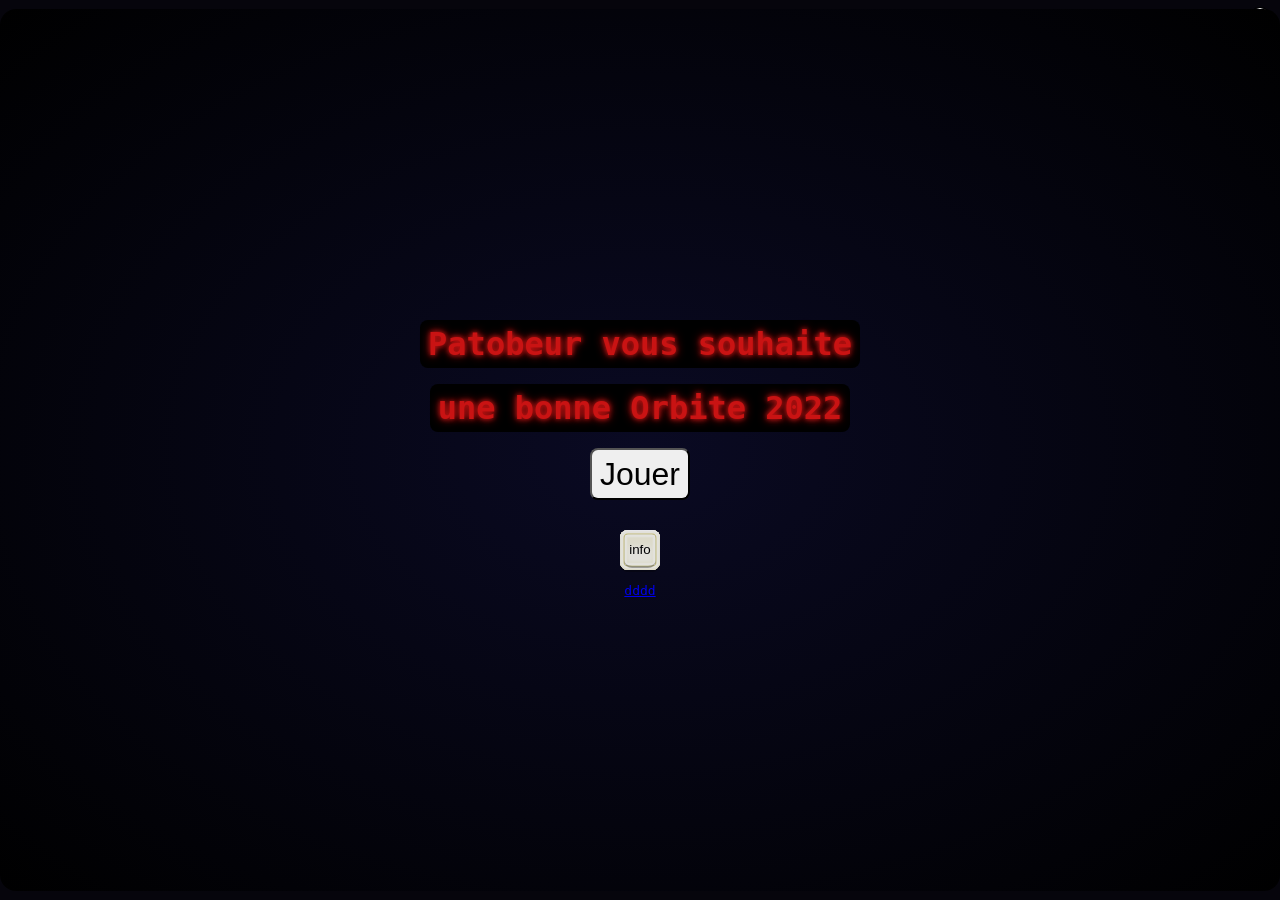
==== index_old.html @ ac6b41be "modified:   index.html 	renamed:    index2.html -> index_old.html 	renamed:    assets/js/class2/CssM" ====
<!DOCTYPE html>
<html lang="fr-FR">
	<head>
		<meta charset="UTF-8" />
		<meta http-equiv="X-UA-Compatible" content="IE=edge" />
		<meta name="viewport" content="width=device-width, initial-scale=1.0" />
		<title>🪐 NeoOrbital22 🪐</title>
		<link rel="icon" type="image/ico" href="favicon.ico" />
		<link
			rel="stylesheet"
			id="base-css"
			href="assets/css/base.css"
			type="text/css"
			media="all" />
		<link
			rel="stylesheet"
			id="info-css"
			href="assets/css/info.css"
			type="text/css"
			media="all" />
		<link
			rel="stylesheet"
			id="help-css"
			href="assets/css/help.css"
			type="text/css"
			media="all" />
		<link
			rel="stylesheet"
			id="base-css"
			href="assets/css/arcadebutton.css"
			type="text/css"
			media="all" />
		<link
			rel="stylesheet"
			id="touchdir-css"
			href="assets/css/touchdir.css"
			type="text/css"
			media="all" />
	</head>

	<body>
		<div id="lunar" class="">
			<div id="info">
				<!-- <div class="codepen">
				<a target="codepen" title="new tab on codepen" href="https://codepen.io/Patobeur"> </a>
			</div> -->
				<div class="github">
					<a
						target="github"
						title="open new tab with orbital's github page"
						href="https://github.com/patobeur/orbital">
					</a>
				</div>
			</div>
			<!-- <div id="orbitalbrand">Bon Orbit 2022</div> -->
			<div id="touchdir">
				<div id="touch-up" class="push--flat mobile up">up</div>
				<div id="touch-right" class="push--flat mobile right">right</div>
				<div id="touch-down" class="push--flat mobile down">down</div>
				<div id="touch-left" class="push--flat mobile left">left</div>
			</div>
			<div id="starter" class="starter">
				<header>
					<h3>Patobeur vous souhaite</h3>
					<h2>une bonne Orbite 2022</h2>
					<!-- <button id='startgame' class="push--skeuo size">Go</button> -->
					<button id="startgame" class="start">Jouer</button>
					<button href="#gogo" class="push--flat keyboard">info</button>
					<a href="#exemples" class="href">dddd</a>
				</header>
				<div id="exemples" class="exemples">
					<div class="mobs exemple">
						<div class="mob player immune active">
							<div class="rangea"> </div>
							<div class="social"> </div>
							<div class="wtf">
								<div class="propulsion">
									<div class="prop"></div>
								</div>
								<div class="content">🚀</div>
							</div>
							<div class="center"></div>
						</div>
					</div>
					<div class="mobs exemple">
						<div class="mob player social alert active">
							<div class="rangea"> </div>
							<div class="social"> </div>
							<div class="wtf">
								<div class="propulsion">
									<div class="prop"></div>
								</div>
								<div class="content">🚀</div>
							</div>
							<div class="center"></div>
						</div>
					</div>
					<div class="mobs exemple">
						<div class="mob player social alert active">
							<div class="rangea"> </div>
							<div class="social"> </div>
							<div class="wtf">
								<div class="propulsion">
									<div class="prop"></div>
								</div>
								<div class="content">🚀</div>
							</div>
							<div class="center"></div>
						</div>
					</div>
					<div class="mobs exemple">
						<div class="mob player social alert active">
							<div class="rangea"> </div>
							<div class="social"> </div>
							<div class="stock active">
								<div
									class="stockitem stockwater active"
									title="[84] Water Stocks(regen: -0.1 / 0)"
									>🧊
									<div class="stockcount"
										>[84] Water Stocks(regen: -0.1 / 0)
									</div>
								</div>
							</div>
							<div class="wtf">
								<div class="propulsion">
									<div class="prop"></div>
								</div>
								<div class="content">🚀</div>
							</div>
							<!-- <div class="info">
								<div id="datafilemob-0">Alice &amp; Bob Ship</div>
								<div id="datasxmob-0">x:828°</div>
								<div id="datasymob-0">x:688°</div>
								<div id="dataszmob-0">x:828°</div>
								<div id="directionmob-0">deg:360°</div>
							</div> -->
							<div class="center"></div>
						</div>
					</div>

					<div class="exemple">
						<div class="testouille">
							<button class="push--flat keyboard">c</button>
							<div class="texte">inverser les couleurs !</div>
						</div>
						<button class="push--flat keyboard">i</button>
						<button class="push--flat keyboard">Esc</button>
					</div>

					<div class="exemple">
						<button class="push--flat keyboard">🔒</button>
						<button class="push--skeuo size">Go</button>
					</div>

					<div class="exemple">
						<button class="push--flat keyboard">Haut</button>
						<button class="push--flat keyboard">Bas</button>
						<button class="push--flat keyboard">Gauche</button>
						<button class="push--flat keyboard">Droite</button>
					</div>
				</div>

				<div class="block">
					<div class="ico">[c]</div>
					<div class="explanation">Invert colors ;)</div>
					<div class="ico2">👁️</div>
				</div>
				<div class="block">
					<div class="ico">[i]</div>
					<div class="explanation">Immunity bonus</div>
					<div class="ico2">💎</div>
				</div>
				<div class="block">
					<div class="ico">[ESC]</div>
					<div class="explanation">To leave Tuto</div>
					<div class="ico2">👍</div>
				</div>
			</div>
			<div id="pause">game paused</div>
		</div>
		<script src="assets/js/class/DivManager.js" id="divManager-js"></script>
		<script src="assets/js/class/MobFactory.js" id="mobfactory-js"></script>
		<script src="assets/js/class/Ordinator.js" id="ordinator-js"></script>
		<script src="assets/js/class/main.js" id="main-js"></script>
	</body>
</html>
---- assets/css/base.css ----
*,
::before,
::after {
  margin: 0;
  padding: 0;
  -webkit-user-select: none;
  /* Safari */
  -moz-user-select: none;
  /* Firefox */
  -ms-user-select: none;
  /* IE10+/Edge */
  user-select: none;
  /* Standard */
  -webkit-box-sizing: border-box;
          box-sizing: border-box;
}

body {
  overflow: hidden;
  font-family: monospace;
  background-color: black;
}

#orbitalbrand {
  position: absolute;
  top: 1rem;
  left: 1rem;
  padding: 0.5rem;
  z-index: 2;
  color: white;
  font-family: monospace;
  font-size: 1.5rem;
  line-height: 1.5rem;
  font-weight: 800;
}

#lunar {
  background-color: #03000a;
  display: -webkit-box;
  display: -ms-flexbox;
  display: flex;
  -webkit-box-pack: center;
      -ms-flex-pack: center;
          justify-content: center;
  -webkit-box-align: center;
      -ms-flex-align: center;
          align-items: center;
}

#lunar.invertedscreencoolor {
  -webkit-filter: invert(1);
          filter: invert(1);
}

#lunar.invertedscreencoolor .mob,
#lunar.invertedscreencoolor .sob {
  -webkit-filter: invert(1);
          filter: invert(1);
}

#lunar.invertedscreencoolor .mob .stock,
#lunar.invertedscreencoolor .sob .stock {
  -webkit-filter: invert(1);
          filter: invert(1);
}

#lunar.invertedscreencoolor .mob .stock .stockitem,
#lunar.invertedscreencoolor .sob .stock .stockitem {
  -webkit-filter: invert(1);
          filter: invert(1);
}

#lunar.invertedscreencoolor .mob .stock .stockitem.stockair,
#lunar.invertedscreencoolor .sob .stock .stockitem.stockair {
  -webkit-filter: invert(0);
          filter: invert(0);
}

#cosmos {
  position: relative;
  -webkit-box-shadow: 0 0 30px 20px #03000a inset;
          box-shadow: 0 0 30px 20px #03000a inset;
  background-image: url("../img/grille_20px.png"), url("../img/203-2032005_space-tumblr-wallpapers-high-resolution-for-free-wallpaper.jpg");
  background-position: left top, center center;
  background-repeat: repeat, no-repeat;
  background-size: auto, cover;
}

.mobs {
  pointer-events: none;
}

.mobs .mob .stock {
  display: none;
}

.player .content {
  position: relative;
  display: -webkit-box;
  display: -ms-flexbox;
  display: flex;
  -webkit-box-pack: center;
      -ms-flex-pack: center;
          justify-content: center;
  -webkit-box-align: center;
      -ms-flex-align: center;
          align-items: center;
  border-radius: 50%;
  font-size: 24px;
  line-height: 24px;
  width: 24px;
  height: 24px;
  z-index: 100;
  margin: 0px;
  padding: 0px;
  padding-top: 5px;
  -webkit-transform: rotate(-45deg);
          transform: rotate(-45deg);
  border: 1px solid white;
  text-shadow: 0 0 3px #bbff00;
}

.mobs.exemple {
  position: relative;
  width: 96px;
  height: 96px;
  display: -webkit-box;
  display: -ms-flexbox;
  display: flex;
  -webkit-box-align: center;
      -ms-flex-align: center;
          align-items: center;
  -webkit-box-pack: center;
      -ms-flex-pack: center;
          justify-content: center;
}

.mobs.exemple .player .rangea {
  position: absolute;
  width: 72px;
  height: 72px;
}

.mobs.exemple .player .social {
  position: absolute;
  width: 96px;
  height: 96px;
}

.mobs.exemple .player .stock .stockitem {
  position: absolute;
  width: 96px;
  height: 96px;
}

.mobs.exemple .player .wtf {
  position: absolute;
  width: 24px;
  height: 24px;
  -webkit-transform: rotate(360deg);
          transform: rotate(360deg);
}

.mobs.exemple .player .wtf.rotateleft {
  -webkit-animation: 2s infinite rotateleft ease-in-out;
          animation: 2s infinite rotateleft ease-in-out;
}

.mobs .sob,
.mobs .mob {
  position: absolute;
  display: -webkit-box;
  display: -ms-flexbox;
  display: flex;
  -webkit-box-align: center;
  -ms-flex-align: center;
  align-items: center;
  -webkit-box-pack: center;
  -ms-flex-pack: center;
  justify-content: center;
  line-height: 100%;
  z-index: 2;
}

.sob,
.mob {
  position: absolute;
  display: -webkit-box;
  display: -ms-flexbox;
  display: flex;
  -webkit-box-align: center;
      -ms-flex-align: center;
          align-items: center;
  -webkit-box-pack: center;
      -ms-flex-pack: center;
          justify-content: center;
  line-height: 100%;
  z-index: 2;
}

.sob .info,
.mob .info {
  position: absolute;
  left: 200%;
  top: -100%;
  background-color: rgba(0, 0, 0, 0.3);
  display: none;
  opacity: 0;
  /* width: -webkit-max-content; */
  /* width: -moz-max-content; */
  width: -webkit-max-content;
  width: -moz-max-content;
  width: max-content;
  border-radius: 0.5rem;
  padding: 0.3rem;
  color: green;
}

.sob .info .cursor,
.mob .info .cursor {
  -webkit-animation: 1s infinite cursorflash;
          animation: 1s infinite cursorflash;
}

.sob .stock,
.mob .stock {
  position: absolute;
  display: -webkit-box;
  display: -ms-flexbox;
  display: flex;
  -webkit-box-orient: horizontal;
  -webkit-box-direction: normal;
      -ms-flex-direction: row;
          flex-direction: row;
  -webkit-box-pack: center;
      -ms-flex-pack: center;
          justify-content: center;
  -webkit-box-align: center;
      -ms-flex-align: center;
          align-items: center;
  left: -100%;
  top: 150%;
  width: -webkit-max-content;
  width: -moz-max-content;
  width: max-content;
  height: 0.8rem;
}

.sob .stock .stockitem,
.mob .stock .stockitem {
  position: relative;
  display: -webkit-box;
  display: -ms-flexbox;
  display: flex;
  -webkit-box-pack: center;
      -ms-flex-pack: center;
          justify-content: center;
  -webkit-box-align: center;
      -ms-flex-align: center;
          align-items: center;
  border-top-right-radius: 0.2rem;
  border-top-left-radius: 0.2rem;
  width: 1.2rem;
  font-size: 0.8rem;
  line-height: 100%;
  padding: 0.2rem;
  z-index: 4;
}

.sob .stock .stockitem .stockcount,
.mob .stock .stockitem .stockcount {
  position: absolute;
  width: -webkit-max-content;
  width: -moz-max-content;
  width: max-content;
  font-size: 0.8rem;
  line-height: 100%;
  padding: 0.2rem;
  left: 0;
  top: 100%;
  background-color: rgba(255, 255, 255, 0.514);
  display: none;
  border-bottom-left-radius: 0.2rem;
  border-bottom-right-radius: 0.2rem;
  border-top-right-radius: 0.2rem;
}

.sob .stock .stockitem:hover,
.sob .stock .stockitem .active,
.mob .stock .stockitem:hover,
.mob .stock .stockitem .active {
  background-color: rgba(255, 255, 255, 0.514);
}

.sob .stock .stockitem:hover .stockcount,
.sob .stock .stockitem .active .stockcount,
.mob .stock .stockitem:hover .stockcount,
.mob .stock .stockitem .active .stockcount {
  display: initial;
}

.sob .gravity,
.mob .gravity {
  /* FF3.6-15 */
  /* Chrome10-25,Safari5.1-6 */
  background: radial-gradient(ellipse at center, rgba(255, 255, 255, 0.2) 0%, rgba(255, 255, 255, 0) 70%, rgba(0, 0, 0, 0) 100%);
  /* W3C, IE10+, FF16+, Chrome26+, Opera12+, Safari7+ */
  filter: progid:DXImageTransform.Microsoft.gradient( startColorstr='#8cffffff', endColorstr='#00000000',GradientType=1 );
  /* IE6-9 fallback on horizontal gradient */
}

.sob .rangea,
.mob .rangea {
  border-radius: 50%;
  background-color: rgba(255, 255, 255, 0.08);
}

.sob.rangea .rangea,
.mob.rangea .rangea {
  border: 2px dashed rgba(255, 136, 0, 0.5);
  -webkit-animation: 0.5s infinite rangea_flash;
          animation: 0.5s infinite rangea_flash;
}

.sob.rangea .social,
.mob.rangea .social {
  border: 2px dashed rgba(255, 136, 0, 0.5);
  -webkit-animation: 0.5s infinite social_flash;
          animation: 0.5s infinite social_flash;
}

.sob.alert .rangea,
.mob.alert .rangea {
  background-color: rgba(255, 0, 0, 0.1);
  -webkit-animation: 0.5s infinite rangea_flash;
          animation: 0.5s infinite rangea_flash;
}

.sob.immune .rangea,
.mob.immune .rangea {
  border: 2px dashed rgba(0, 102, 255, 0.8);
  -webkit-animation: 1s infinite immune_flash_rotate;
          animation: 1s infinite immune_flash_rotate;
}

.sob.immune .content,
.mob.immune .content {
  text-shadow: 0 0 10px blue;
  -webkit-animation: 1s infinite flash_textshadow;
          animation: 1s infinite flash_textshadow;
  border: 0px;
}

.sob .social,
.mob .social {
  border-radius: 50%;
  border: 3px dotted rgba(54, 190, 13, 0.15);
}

.sob.social .social,
.mob.social .social {
  border: 3px dotted rgba(137, 248, 11, 0.464);
  -webkit-animation: 0.5s infinite social_flash;
          animation: 0.5s infinite social_flash;
}

.sob:hover .info,
.mob:hover .info {
  display: block;
  -webkit-animation: displayinfo 0.5s forwards 0.2s;
          animation: displayinfo 0.5s forwards 0.2s;
}

.ddd {
  -webkit-perspective: 1000vh;
          perspective: 1000vh;
}

.ddd #cosmos {
  -webkit-transform-origin: center;
          transform-origin: center;
  -webkit-transform: rotateX(45deg);
  transform: rotateX(45deg);
  outline: 5px solid rgba(172, 255, 47, 0.116);
  -webkit-transition: 10s -webkit-transform ease;
  transition: 10s -webkit-transform ease;
  transition: 10s transform ease;
  transition: 10s transform ease, 10s -webkit-transform ease;
}

#starter {
  scrollbar-width: none;
  position: absolute;
  width: -webkit-max-content;
  width: -moz-max-content;
  width: max-content;
  width: 100%;
  z-index: 5;
  border-radius: 1rem;
  display: -webkit-box;
  display: -ms-flexbox;
  display: flex;
  -webkit-box-orient: vertical;
  -webkit-box-direction: normal;
      -ms-flex-direction: column;
          flex-direction: column;
  -webkit-box-pack: center;
      -ms-flex-pack: center;
          justify-content: center;
  -webkit-box-pack: start;
      -ms-flex-pack: start;
          justify-content: flex-start;
  -webkit-box-align: center;
      -ms-flex-align: center;
          align-items: center;
  opacity: 1;
  max-height: 98vh;
  overflow-x: auto;
  background: radial-gradient(ellipse at center, #0a0a23 0%, #000000 100%);
}

#starter .exemples {
  position: relative;
  width: -webkit-max-content;
  width: -moz-max-content;
  width: max-content;
  min-height: 100vh;
  display: -webkit-box;
  display: -ms-flexbox;
  display: flex;
  -webkit-box-orient: horizontal;
  -webkit-box-direction: normal;
      -ms-flex-direction: row;
          flex-direction: row;
  background-color: white;
  -webkit-box-pack: center;
      -ms-flex-pack: center;
          justify-content: center;
}

#starter .exemples .exemple .testouille {
  width: 100%;
  height: -webkit-min-content;
  height: -moz-min-content;
  height: min-content;
  display: -webkit-box;
  display: -ms-flexbox;
  display: flex;
  -webkit-box-orient: vertical;
  -webkit-box-direction: normal;
      -ms-flex-direction: column;
          flex-direction: column;
  color: #c70101;
  -webkit-box-pack: center;
      -ms-flex-pack: center;
          justify-content: center;
}

#starter .block {
  display: -webkit-box;
  display: -ms-flexbox;
  display: flex;
  -webkit-box-orient: horizontal;
  -webkit-box-direction: normal;
      -ms-flex-direction: row;
          flex-direction: row;
  -webkit-box-pack: center;
      -ms-flex-pack: center;
          justify-content: center;
  -webkit-box-align: center;
      -ms-flex-align: center;
          align-items: center;
  border: 2px solid rgba(0, 0, 0, 0.781);
  border-radius: 0.5rem;
  padding: 0;
  margin: 0;
  overflow: hidden;
  margin: 0 0 0.2rem 0;
  background-color: rgba(0, 0, 0, 0.801);
}

#starter .block .ico,
#starter .block .ico2 {
  display: -webkit-box;
  display: -ms-flexbox;
  display: flex;
  -webkit-box-pack: center;
      -ms-flex-pack: center;
          justify-content: center;
  -webkit-box-align: center;
      -ms-flex-align: center;
          align-items: center;
  width: -webkit-max-content;
  width: -moz-max-content;
  width: max-content;
  height: 100%;
  background-color: rgba(151, 35, 35, 0.938);
  padding: 0.3rem;
  font-size: 0.9rem;
  line-height: 100%;
}

#starter .block .explanation {
  display: -webkit-box;
  display: -ms-flexbox;
  display: flex;
  -webkit-box-pack: center;
      -ms-flex-pack: center;
          justify-content: center;
  -webkit-box-align: center;
      -ms-flex-align: center;
          align-items: center;
  padding: 0;
  padding-left: 0.5rem;
  padding-right: 0.5rem;
  color: white;
  font-size: 0.9rem;
  line-height: 100%;
}

#starter .texte {
  padding: 0;
  margin: 0;
  margin-bottom: 0.2rem;
}

#starter .start {
  padding: 0.5rem;
  margin-bottom: 1rem;
  font-size: 2rem;
  line-height: 2rem;
  border-radius: 0.5rem;
}

#starter header {
  min-height: 100vh;
  display: -webkit-box;
  display: -ms-flexbox;
  display: flex;
  -webkit-box-orient: vertical;
  -webkit-box-direction: normal;
      -ms-flex-direction: column;
          flex-direction: column;
  -webkit-box-pack: center;
      -ms-flex-pack: center;
          justify-content: center;
  -webkit-box-align: center;
      -ms-flex-align: center;
          align-items: center;
}

#starter header h2,
#starter header h3 {
  color: #c91313;
  text-shadow: 0 0 5px #c91313, 0 0 10px #c91313;
  background-color: black;
  padding: 0.5rem;
  margin: 0 0 1rem 0;
  font-size: 2rem;
  line-height: 2rem;
  border-radius: 0.5rem;
  text-align: center;
}

.propulsion {
  background-color: none;
}

.propulsion .prop {
  border-radius: 50%;
  background-color: #ff8d2f;
  position: absolute;
  bottom: 100%;
  left: -1.5px;
}

.propulsion.prop-2 .prop {
  animation: 1s 0s infinite reverse animate__prop1;
}

.propulsion.prop-1 .prop {
  animation: 1.5s 0s infinite reverse animate__prop1;
}

.propulsion.prop1 div {
  -webkit-animation: 2s 0s infinite animate__prop1;
          animation: 2s 0s infinite animate__prop1;
}

.propulsion.prop2 div {
  -webkit-animation: 1.5s 0s infinite animate__prop1;
          animation: 1.5s 0s infinite animate__prop1;
}

.propulsion.prop3 div {
  -webkit-animation: 1s 0s infinite animate__prop1;
          animation: 1s 0s infinite animate__prop1;
}

.propulsion.prop4 div {
  -webkit-animation: 0.5s 0s infinite animate__prop1;
          animation: 0.5s 0s infinite animate__prop1;
}

.propulsion.prop5 div {
  -webkit-animation: 0.2s 0s infinite animate__prop1;
          animation: 0.2s 0s infinite animate__prop1;
}

#speedboard {
  position: absolute;
  width: 12px;
  height: 50px;
  background-color: white;
  border-radius: 0.5rem;
  right: 39px;
  bottom: 12px;
  background-color: #ffffff33;
  display: -webkit-box;
  display: -ms-flexbox;
  display: flex;
  -webkit-box-pack: space-evenly;
      -ms-flex-pack: space-evenly;
          justify-content: space-evenly;
  -webkit-box-align: center;
      -ms-flex-align: center;
          align-items: center;
  -webkit-box-orient: horizontal;
  -webkit-box-direction: normal;
      -ms-flex-direction: row;
          flex-direction: row;
  color: white;
  overflow: hidden;
}

#speedboard #speedzero {
  position: absolute;
  width: 100%;
  height: 2%;
  top: 59%;
  background-color: rgba(255, 255, 255, 0.295);
}

#speedboard #speedvisual {
  position: absolute;
  width: 4px;
  height: 4px;
  border-radius: 50%;
  top: calc(59% - 2px);
  background-color: red;
}

#speedboard #speedvisual.prop-2 {
  top: calc(100% - 2px);
}

#speedboard #speedvisual.prop-1 {
  top: calc(80% - 2px);
}

#speedboard #speedvisual.prop0 {
  top: calc(59% - 2px);
}

#speedboard #speedvisual.prop1 {
  top: calc(49% - 2px);
}

#speedboard #speedvisual.prop2 {
  top: calc(39% - 2px);
}

#speedboard #speedvisual.prop3 {
  top: calc(29% - 2px);
}

#speedboard #speedvisual.prop4 {
  top: calc(19% - 2px);
}

#speedboard #speedvisual.prop5 {
  top: calc(9% - 2px);
}

#speedboard2 {
  position: absolute;
  width: 12px;
  height: 50px;
  border-radius: 0.5rem;
  right: 12px;
  bottom: 12px;
  display: -webkit-box;
  display: -ms-flexbox;
  display: flex;
  -webkit-box-pack: space-evenly;
      -ms-flex-pack: space-evenly;
          justify-content: space-evenly;
  -webkit-box-align: center;
      -ms-flex-align: center;
          align-items: center;
  -webkit-box-orient: vertical;
  -webkit-box-direction: normal;
      -ms-flex-direction: column;
          flex-direction: column;
  color: white;
  overflow: hidden;
}

#speedboard2 .prop {
  width: 100%;
  height: calc((100%) / 8);
  background-color: #c8ff0050;
  margin-bottom: 1px;
}

#speedboard2 .prop.prop-1, #speedboard2 .prop.prop-2 {
  background-color: #e606066b;
}

#speedboard2 .prop.prop0 {
  background-color: #ff88008a;
}

#speedboard2.prop-2 .prop-2,
#speedboard2.prop-1 .prop-1 {
  background-color: #c70101;
}

#speedboard2.prop0 .prop0 {
  background-color: #ff7b00;
}

#speedboard2.prop1 .prop1,
#speedboard2.prop2 .prop2,
#speedboard2.prop3 .prop3,
#speedboard2.prop4 .prop4,
#speedboard2.prop5 .prop5 {
  background-color: #1eff00;
}

#statusbonus {
  position: absolute;
  bottom: 25%;
  left: 0.5rem;
  display: -webkit-box;
  display: -ms-flexbox;
  display: flex;
  -webkit-box-orient: vertical;
  -webkit-box-direction: normal;
      -ms-flex-direction: column;
          flex-direction: column;
  z-index: 5;
}

#statusbonus .bonusitem {
  position: relative;
  width: 24px;
  height: 24px;
  min-width: 24px;
  min-height: 24px;
  position: relative;
  background-size: cover;
  outline: 1px solid black;
  z-index: 10;
  display: -webkit-box;
  display: -ms-flexbox;
  display: flex;
  -webkit-box-pack: center;
      -ms-flex-pack: center;
          justify-content: center;
  -webkit-box-align: center;
      -ms-flex-align: center;
          align-items: center;
  opacity: 0.3;
}

#statusbonus .bonusitem .range {
  position: absolute;
  width: 100%;
  height: 100%;
  border-radius: 50%;
}

#statusbonus .bonusitem .content {
  opacity: 1;
}

#statusbonus .bonusitem .count {
  position: absolute;
  width: -webkit-max-content;
  width: -moz-max-content;
  width: max-content;
  top: 50%;
  left: 110%;
  -webkit-transform: translateY(-50%);
          transform: translateY(-50%);
  color: white;
}

#statusbonus .bonusitem.immune .range {
  border: 2px dashed rgba(0, 102, 255, 0.8);
}

#statusbonus .bonusitem.social .range {
  border: 2px dashed rgba(30, 255, 0, 0.8);
}

#statusbonus .bonusitem:hover, #statusbonus .bonusitem.active {
  -webkit-animation: 1s infinite immune_flash;
          animation: 1s infinite immune_flash;
}

#statusbonus .bonusitem:hover .content, #statusbonus .bonusitem.active .content {
  opacity: 1;
}

@-webkit-keyframes animate__prop1 {
  0% {
    -webkit-transform: scale(1);
            transform: scale(1);
    bottom: 100%;
    opacity: 1;
  }
  100% {
    -webkit-transform: scale(2);
            transform: scale(2);
    bottom: 0;
    opacity: 0;
  }
}

@keyframes animate__prop1 {
  0% {
    -webkit-transform: scale(1);
            transform: scale(1);
    bottom: 100%;
    opacity: 1;
  }
  100% {
    -webkit-transform: scale(2);
            transform: scale(2);
    bottom: 0;
    opacity: 0;
  }
}

@-webkit-keyframes social_flash {
  0% {
    -webkit-transform: scale(0.8);
            transform: scale(0.8);
    -webkit-transition: scale 0.2s ease;
    transition: scale 0.2s ease;
  }
  50% {
  }
  100% {
    -webkit-transform: scale(1.2);
            transform: scale(1.2);
    -webkit-transition: scale 0.3s ease;
    transition: scale 0.3s ease;
    border: 2px none;
  }
}

@keyframes social_flash {
  0% {
    -webkit-transform: scale(0.8);
            transform: scale(0.8);
    -webkit-transition: scale 0.2s ease;
    transition: scale 0.2s ease;
  }
  50% {
  }
  100% {
    -webkit-transform: scale(1.2);
            transform: scale(1.2);
    -webkit-transition: scale 0.3s ease;
    transition: scale 0.3s ease;
    border: 2px none;
  }
}

@-webkit-keyframes rangea_flash {
  0% {
  }
  50% {
  }
  100% {
    border: 2px none;
  }
}

@keyframes rangea_flash {
  0% {
  }
  50% {
  }
  100% {
    border: 2px none;
  }
}

@-webkit-keyframes immune_flash_rotate {
  0% {
    opacity: 0.5;
  }
  50% {
    opacity: 0;
  }
  100% {
    opacity: 0.5;
  }
}

@keyframes immune_flash_rotate {
  0% {
    opacity: 0.5;
  }
  50% {
    opacity: 0;
  }
  100% {
    opacity: 0.5;
  }
}

@-webkit-keyframes immune_flash {
  0% {
    opacity: 1;
  }
  100% {
    opacity: 0.5;
  }
}

@keyframes immune_flash {
  0% {
    opacity: 1;
  }
  100% {
    opacity: 0.5;
  }
}

@-webkit-keyframes cursorflash {
  0% {
    opacity: 0;
  }
  100% {
    opacity: 1;
  }
}

@keyframes cursorflash {
  0% {
    opacity: 0;
  }
  100% {
    opacity: 1;
  }
}

@-webkit-keyframes flash_textshadow {
  0% {
  }
  50% {
    text-shadow: 0 0 10px rgba(255, 255, 255, 0);
  }
  100% {
  }
}

@keyframes flash_textshadow {
  0% {
  }
  50% {
    text-shadow: 0 0 10px rgba(255, 255, 255, 0);
  }
  100% {
  }
}

@-webkit-keyframes displayinfo {
  0% {
    opacity: 0;
  }
  100% {
    opacity: 1;
  }
}

@keyframes displayinfo {
  0% {
    opacity: 0;
  }
  100% {
    opacity: 1;
  }
}

@-webkit-keyframes rotateleft {
  0% {
    -webkit-transform: rotate(0deg);
            transform: rotate(0deg);
  }
  50% {
    -webkit-transform: rotate(180deg);
            transform: rotate(180deg);
  }
  100% {
    -webkit-transform: rotate(360deg);
            transform: rotate(360deg);
  }
}

@keyframes rotateleft {
  0% {
    -webkit-transform: rotate(0deg);
            transform: rotate(0deg);
  }
  50% {
    -webkit-transform: rotate(180deg);
            transform: rotate(180deg);
  }
  100% {
    -webkit-transform: rotate(360deg);
            transform: rotate(360deg);
  }
}
/*# sourceMappingURL=base.css.map */
---- assets/css/info.css ----
#info {
  position: absolute;
  top: 0.5rem;
  right: 0.5rem;
  display: -webkit-box;
  display: -ms-flexbox;
  display: flex;
  -webkit-box-orient: horizontal;
  -webkit-box-direction: normal;
      -ms-flex-direction: row;
          flex-direction: row;
  z-index: 5;
}

#info .github,
#info .codepen {
  position: relative;
  width: 24px;
  height: 24px;
  min-width: 24px;
  min-height: 24px;
  background-size: cover;
  border-radius: 50%;
  outline: 1px solid black;
}

#info .github:hover,
#info .codepen:hover {
  -webkit-filter: invert(1);
          filter: invert(1);
}

#info .github a,
#info .codepen a {
  position: absolute;
  border-radius: 0.5rem;
  min-width: 100%;
  min-height: 100%;
  width: 100%;
  height: 100%;
}

#info .github {
  background-image: url(../rs/github.png);
}

#info .codepen {
  background-image: url(../rs/codepen.png);
  margin-right: 0.5rem;
}
/*# sourceMappingURL=info.css.map */
---- assets/css/help.css ----
.help {
  position: absolute;
  width: 100px;
  background-color: aliceblue;
  border-radius: 0.5rem;
  padding: 10px;
  line-height: 1rem;
  font-size: 1rem;
  font-weight: 800;
  opacity: 1;
  -webkit-transition: left 0.5s ease, top 0.5s ease;
  transition: left 0.5s ease, top 0.5s ease;
  border: 2px solid rgba(172, 255, 47, 0.596);
  bottom: 0;
  left: -120px;
  display: -webkit-box;
  display: -ms-flexbox;
  display: flex;
  -webkit-box-align: center;
      -ms-flex-align: center;
          align-items: center;
  -webkit-box-pack: center;
      -ms-flex-pack: center;
          justify-content: center;
  text-align: center;
  z-index: 999;
}

.help .helptxt {
  z-index: 999;
}

.help .square {
  position: absolute;
  width: 20px;
  height: 20px;
  bottom: 10px;
  left: calc(100% - 10px);
  background-color: aliceblue;
  -webkit-transform: rotate(45deg);
          transform: rotate(45deg);
  border-top: 2px solid rgba(172, 255, 47, 0.596);
  border-right: 2px solid rgba(172, 255, 47, 0.596);
}

.help.animate__fadeOut {
  -webkit-animation: 1s 3 animate__fadeOut;
          animation: 1s 3 animate__fadeOut;
}

.help.animate__fadeOut2 {
  -webkit-animation: 1s 3 animate__fadeOut2;
          animation: 1s 3 animate__fadeOut2;
}

.help.animate__stock {
  -webkit-animation: 2s 3 animate__stock;
          animation: 2s 3 animate__stock;
  bottom: -150%;
}

.help.animate__left {
  -webkit-animation: 1s 3 animate__left;
          animation: 1s 3 animate__left;
}

.help.animate__end {
  -webkit-animation: 1s animate__end;
          animation: 1s animate__end;
}

.help.animate__right {
  -webkit-animation: 1s 3 animate__right;
          animation: 1s 3 animate__right;
  left: 200%;
}

.help.animate__right .square {
  left: -10px;
  -webkit-transform: rotate(-135deg);
          transform: rotate(-135deg);
  border-top: 2px solid rgba(172, 255, 47, 0.596);
  border-right: 2px solid rgba(172, 255, 47, 0.596);
}

.help.animate__empty {
  opacity: 0;
  z-index: -1;
  -webkit-animation: 1s 10s 1 animate__empty;
          animation: 1s 10s 1 animate__empty;
}

@-webkit-keyframes animate__fadeOut {
  0% {
    left: -120px;
  }
  50% {
    left: -150px;
  }
  100% {
    left: -120px;
  }
}

@keyframes animate__fadeOut {
  0% {
    left: -120px;
  }
  50% {
    left: -150px;
  }
  100% {
    left: -120px;
  }
}

@-webkit-keyframes animate__stock {
  0% {
    left: -150px;
  }
  50% {
    left: -180px;
  }
  100% {
    left: -150px;
  }
}

@keyframes animate__stock {
  0% {
    left: -150px;
  }
  50% {
    left: -180px;
  }
  100% {
    left: -150px;
  }
}

@-webkit-keyframes animate__fadeOut2 {
  0% {
    left: -120px;
  }
  50% {
    left: -150px;
  }
  100% {
    left: -120px;
  }
}

@keyframes animate__fadeOut2 {
  0% {
    left: -120px;
  }
  50% {
    left: -150px;
  }
  100% {
    left: -120px;
  }
}

@-webkit-keyframes animate__right {
  0% {
  }
  100% {
  }
}

@keyframes animate__right {
  0% {
  }
  100% {
  }
}

@-webkit-keyframes animate__end {
  0% {
  }
  100% {
  }
}

@keyframes animate__end {
  0% {
  }
  100% {
  }
}

@-webkit-keyframes left {
  0% {
  }
  100% {
  }
}

@keyframes left {
  0% {
  }
  100% {
  }
}

@-webkit-keyframes animate__empty {
  0% {
  }
  100% {
  }
}

@keyframes animate__empty {
  0% {
  }
  100% {
  }
}

@-webkit-keyframes animate__left {
  0% {
    left: -120px;
  }
  50% {
    left: -150px;
  }
  100% {
    left: -120px;
  }
}

@keyframes animate__left {
  0% {
    left: -120px;
  }
  50% {
    left: -150px;
  }
  100% {
    left: -120px;
  }
}
/*# sourceMappingURL=help.css.map */
---- assets/css/arcadebutton.css ----
[class*="push"] {
	position: relative;
	display: inline-block;
	width: 40px;
	height: 40px;
	border: 0;
	margin: 1em;
	outline: none;
	background-color: #c2290a;
	border-radius: 50%;
	cursor: pointer;
	-webkit-transition: -webkit-box-shadow 200ms;
	transition: -webkit-box-shadow 200ms;
	transition: box-shadow 200ms;
	transition: box-shadow 200ms, -webkit-box-shadow 200ms;

	display: flex;
	justify-content: center;
	align-items: center;
}

.push--flat {
	opacity: 0.9;
	-webkit-box-shadow: inset 0 1.25px 0 #da2e0b, inset 0 -1.25px 0 #aa2409,
		inset 0 0 0 1.25px #b32609, inset 0 0 0 3.33333px #c2290a,
		inset 0 0 0 4px #611405, inset 0 0 0 4.34783px black,
		inset 0 0 0 5.33333px rgba(247, 133, 110, 0.7),
		inset 0 0 0 7.27273px #c2290a, inset 0 16px 5.33333px #aa2409,
		inset 0 0 4px 6.66667px #911f08, 0 2px 0 rgba(0, 0, 0, 0.3);
	box-shadow: inset 0 1.25px 0 #da2e0b, inset 0 -1.25px 0 #aa2409,
		inset 0 0 0 1.25px #b32609, inset 0 0 0 3.33333px #c2290a,
		inset 0 0 0 4px #611405, inset 0 0 0 4.34783px black,
		inset 0 0 0 5.33333px rgba(247, 133, 110, 0.7),
		inset 0 0 0 7.27273px #c2290a, inset 0 16px 5.33333px #aa2409,
		inset 0 0 4px 6.66667px #911f08, 0 2px 0 rgba(0, 0, 0, 0.3);
}

.push--flat:after {
	content: "";
	position: absolute;
	bottom: 2px;
	left: 4px;
	display: block;
	width: 32px;
	height: 32px;
	border: 2.66667px solid rgba(0, 0, 0, 0.3);
	border-width: 0 0 2.66667px;
	border-radius: 50%;
	-webkit-transition-duration: 200ms;
	transition-duration: 200ms;
}

.push--flat:after.keyboard {
	border-radius: 0.5rem;
}

.push--flat.mobile {
	opacity: 0.4;
}

.push--flat.mobile.up {
	-webkit-filter: hue-rotate(50deg);
	filter: hue-rotate(50deg);
}

.push--flat.mobile.down {
	-webkit-filter: hue-rotate(200deg);
	filter: hue-rotate(200deg);
}

.push--flat.mobile.left {
	-webkit-filter: hue-rotate(100deg);
	filter: hue-rotate(100deg);
}

.push--flat.mobile.right {
	-webkit-filter: hue-rotate(350deg);
	filter: hue-rotate(350deg);
}

.push--flat.keyboard {
	border-radius: 0.5rem;
	background-color: #faf9f0;
	-webkit-box-shadow: inset 0 1.25px 0 white, inset 0 -1.25px 0 #f4f1dd,
		inset 0 0 0 1.25px #f6f4e5, inset 0 0 0 3.33333px #faf9f0,
		inset 0 0 0 4px #e1daa4, inset 0 0 0 4.34783px #b0a53b,
		inset 0 0 0 5.33333px rgba(255, 255, 255, 0.7),
		inset 0 0 0 7.27273px #faf9f0, inset 0 16px 5.33333px #f4f1dd,
		inset 0 0 4px 6.66667px #edeaca, 0 2px 0 rgba(0, 0, 0, 0.3);
	box-shadow: inset 0 1.25px 0 white, inset 0 -1.25px 0 #f4f1dd,
		inset 0 0 0 1.25px #f6f4e5, inset 0 0 0 3.33333px #faf9f0,
		inset 0 0 0 4px #e1daa4, inset 0 0 0 4.34783px #b0a53b,
		inset 0 0 0 5.33333px rgba(255, 255, 255, 0.7),
		inset 0 0 0 7.27273px #faf9f0, inset 0 16px 5.33333px #f4f1dd,
		inset 0 0 4px 6.66667px #edeaca, 0 2px 0 rgba(0, 0, 0, 0.3);
}

.push--flat.keyboard:after {
	border: 2.66667px solid rgba(0, 0, 0, 0.3);
	border-width: 0 0 2.66667px;
	border-radius: 0.5rem;
}

.push--flat:active,
.push--flat.is-pushed {
	-webkit-box-shadow: inset 0 1.25px 0 #da2e0b, inset 0 -1.25px 0 #aa2409,
		inset 0 0 0 1.25px #b32609, inset 0 0 0 3.33333px #c2290a,
		inset 0 0 0 4px #611405, inset 0 0 0 4.70588px black,
		inset 0 0 0 5.33333px rgba(247, 133, 110, 0.2),
		inset 0 0 0 7.27273px #b32609, inset 0 16px 5.33333px #9b2108,
		inset 0 0 4px 6.66667px #791a06, 0 2px 0 rgba(0, 0, 0, 0.3);
	box-shadow: inset 0 1.25px 0 #da2e0b, inset 0 -1.25px 0 #aa2409,
		inset 0 0 0 1.25px #b32609, inset 0 0 0 3.33333px #c2290a,
		inset 0 0 0 4px #611405, inset 0 0 0 4.70588px black,
		inset 0 0 0 5.33333px rgba(247, 133, 110, 0.2),
		inset 0 0 0 7.27273px #b32609, inset 0 16px 5.33333px #9b2108,
		inset 0 0 4px 6.66667px #791a06, 0 2px 0 rgba(0, 0, 0, 0.3);
	background-color: #b8270a;
}

.push--flat:active:after,
.push--flat.is-pushed:after {
	bottom: 4.66667px;
	border-width: 0;
}

.push--flat:active.keyboard,
.push--flat.is-pushed.keyboard {
	-webkit-box-shadow: inset 0 1.25px 0 white, inset 0 -1.25px 0 #f4f1dd,
		inset 0 0 0 1.25px #f6f4e5, inset 0 0 0 3.33333px #faf9f0,
		inset 0 0 0 4px #e1daa4, inset 0 0 0 4.70588px #c7bc57,
		inset 0 0 0 5.33333px rgba(255, 255, 255, 0.2),
		inset 0 0 0 7.27273px #f6f4e5, inset 0 16px 5.33333px #f0edd1,
		inset 0 0 4px 6.66667px #e7e2b7, 0 2px 0 rgba(0, 0, 0, 0.3);
	box-shadow: inset 0 1.25px 0 white, inset 0 -1.25px 0 #f4f1dd,
		inset 0 0 0 1.25px #f6f4e5, inset 0 0 0 3.33333px #faf9f0,
		inset 0 0 0 4px #e1daa4, inset 0 0 0 4.70588px #c7bc57,
		inset 0 0 0 5.33333px rgba(255, 255, 255, 0.2),
		inset 0 0 0 7.27273px #f6f4e5, inset 0 16px 5.33333px #f0edd1,
		inset 0 0 4px 6.66667px #e7e2b7, 0 2px 0 rgba(0, 0, 0, 0.3);
	background-color: #f7f6e8;
}

.push--skeuo {
	-webkit-box-shadow: inset 0 1.66667px 0 #da2e0b,
		inset 0 -1.66667px 0.66667px #aa2409, 0 0 0.66667px #c2290a,
		inset 0 0 1.33333px #791a06, inset 0 0 1.33333px rgba(51, 51, 51, 0.5),
		inset 0 0 0.66667px 3.33333px #c2290a,
		inset 0 -1.33333px 1px 4px rgba(51, 51, 51, 0.7),
		inset 0 0 0.66667px 4px #611405,
		inset 0 0 0.66667px 4px rgba(51, 51, 51, 0.7),
		inset 0 0 0.33333px 4.34783px black,
		inset 0 0 0.33333px 5px rgba(247, 133, 110, 0.7),
		inset 0 2px 0 4.70588px rgba(244, 71, 37, 0.7),
		inset 0 -2px 0.66667px 4.70588px rgba(145, 31, 8, 0.2),
		inset 0 0 0 7.27273px #c2290a, inset 0 16px 5.33333px #aa2409,
		inset 0 0 4px 6.66667px #911f08, 0 1px 2px rgba(0, 0, 0, 0.5);
	box-shadow: inset 0 1.66667px 0 #da2e0b, inset 0 -1.66667px 0.66667px #aa2409,
		0 0 0.66667px #c2290a, inset 0 0 1.33333px #791a06,
		inset 0 0 1.33333px rgba(51, 51, 51, 0.5),
		inset 0 0 0.66667px 3.33333px #c2290a,
		inset 0 -1.33333px 1px 4px rgba(51, 51, 51, 0.7),
		inset 0 0 0.66667px 4px #611405,
		inset 0 0 0.66667px 4px rgba(51, 51, 51, 0.7),
		inset 0 0 0.33333px 4.34783px black,
		inset 0 0 0.33333px 5px rgba(247, 133, 110, 0.7),
		inset 0 2px 0 4.70588px rgba(244, 71, 37, 0.7),
		inset 0 -2px 0.66667px 4.70588px rgba(145, 31, 8, 0.2),
		inset 0 0 0 7.27273px #c2290a, inset 0 16px 5.33333px #aa2409,
		inset 0 0 4px 6.66667px #911f08, 0 1px 2px rgba(0, 0, 0, 0.5);
}

.push--skeuo:active,
.push--skeuo.is-pushed {
	-webkit-box-shadow: inset 0 1.66667px 0 #da2e0b,
		inset 0 -1.66667px 0.66667px #aa2409, 0 0 0.66667px #c2290a,
		inset 0 0 1.33333px #791a06, inset 0 0 1.33333px rgba(51, 51, 51, 0.5),
		inset 0 0 0.66667px 3.33333px #c2290a,
		inset 0 -1.33333px 1px 4px rgba(51, 51, 51, 0.7),
		inset 0 0 0.66667px 4px #611405,
		inset 0 0 0.66667px 4px rgba(51, 51, 51, 0.7),
		inset 0 0 1px 4.70588px black,
		inset 0 0 0.33333px 5.33333px rgba(247, 133, 110, 0.2),
		inset 0 2px 0 28px rgba(244, 71, 37, 0.5),
		inset 0 -2px 0.66667px 28px rgba(97, 20, 5, 0.2),
		inset 0 0 0 7.27273px #b32609, inset 0 16px 5.33333px #9b2108,
		inset 0 0 4px 6.66667px #791a06, 0 1px 2px rgba(0, 0, 0, 0.5);
	box-shadow: inset 0 1.66667px 0 #da2e0b, inset 0 -1.66667px 0.66667px #aa2409,
		0 0 0.66667px #c2290a, inset 0 0 1.33333px #791a06,
		inset 0 0 1.33333px rgba(51, 51, 51, 0.5),
		inset 0 0 0.66667px 3.33333px #c2290a,
		inset 0 -1.33333px 1px 4px rgba(51, 51, 51, 0.7),
		inset 0 0 0.66667px 4px #611405,
		inset 0 0 0.66667px 4px rgba(51, 51, 51, 0.7),
		inset 0 0 1px 4.70588px black,
		inset 0 0 0.33333px 5.33333px rgba(247, 133, 110, 0.2),
		inset 0 2px 0 28px rgba(244, 71, 37, 0.5),
		inset 0 -2px 0.66667px 28px rgba(97, 20, 5, 0.2),
		inset 0 0 0 7.27273px #b32609, inset 0 16px 5.33333px #9b2108,
		inset 0 0 4px 6.66667px #791a06, 0 1px 2px rgba(0, 0, 0, 0.5);
	background-color: #b8270a;
}

.push--skeuo:active:before,
.push--skeuo.is-pushed:before {
	opacity: 0.5;
}

.push--skeuo:before {
	content: "";
	position: absolute;
	bottom: 8.88889px;
	left: 11.11111px;
	display: block;
	width: 18.18182px;
	height: 12.12121px;
	background: rgba(247, 133, 110, 0.2);
	background: -webkit-gradient(
		linear,
		left bottom,
		left top,
		from(rgba(250, 173, 158, 0.3)),
		to(rgba(194, 41, 10, 0.1))
	);
	background: linear-gradient(
		to top,
		rgba(250, 173, 158, 0.3) 0%,
		rgba(194, 41, 10, 0.1) 100%
	);
	border-radius: 40% 40% 60% 60%;
	-webkit-transition: opacity 200ms;
	transition: opacity 200ms;
}
/*# sourceMappingURL=arcadebutton.css.map */
---- assets/css/touchdir.css ----
#touchdir {
  display: none;
}

#touchdir.active {
  display: initial;
  position: absolute;
  width: 1px;
  height: 1px;
  bottom: 24%;
  right: calc(((((100vh + 100vw) / 2) / 100) * 24) + 0px);
  z-index: 6;
}

#touchdir.active .up,
#touchdir.active .down,
#touchdir.active .left,
#touchdir.active .right {
  position: absolute;
  width: calc(((((100vh + 100vw) / 2) / 100) * 8) + 0px);
  height: calc(((((100vh + 100vw) / 2) / 100) * 8) + 0px);
  border-radius: 50%;
  left: 0;
  top: 0;
  display: -webkit-box;
  display: -ms-flexbox;
  display: flex;
  -webkit-box-pack: center;
      -ms-flex-pack: center;
          justify-content: center;
  -webkit-box-align: center;
      -ms-flex-align: center;
          align-items: center;
  color: rgba(255, 255, 255, 0.7);
  text-transform: capitalize;
}

#touchdir.active .up:hover,
#touchdir.active .down:hover,
#touchdir.active .left:hover,
#touchdir.active .right:hover {
  color: rgba(255, 255, 255, 0.75);
  font-weight: bold;
}

#touchdir.active .up {
  top: calc(((((100vh + 100vw) / 2) / 100) * -8) + 0px);
}

#touchdir.active .right {
  left: calc(((((100vh + 100vw) / 2) / 100) * 8) + 0px);
}

#touchdir.active .down {
  top: calc(((((100vh + 100vw) / 2) / 100) * 8) + 0px);
}

#touchdir.active .left {
  left: calc(((((100vh + 100vw) / 2) / 100) * -8) + 0px);
}
/*# sourceMappingURL=touchdir.css.map */
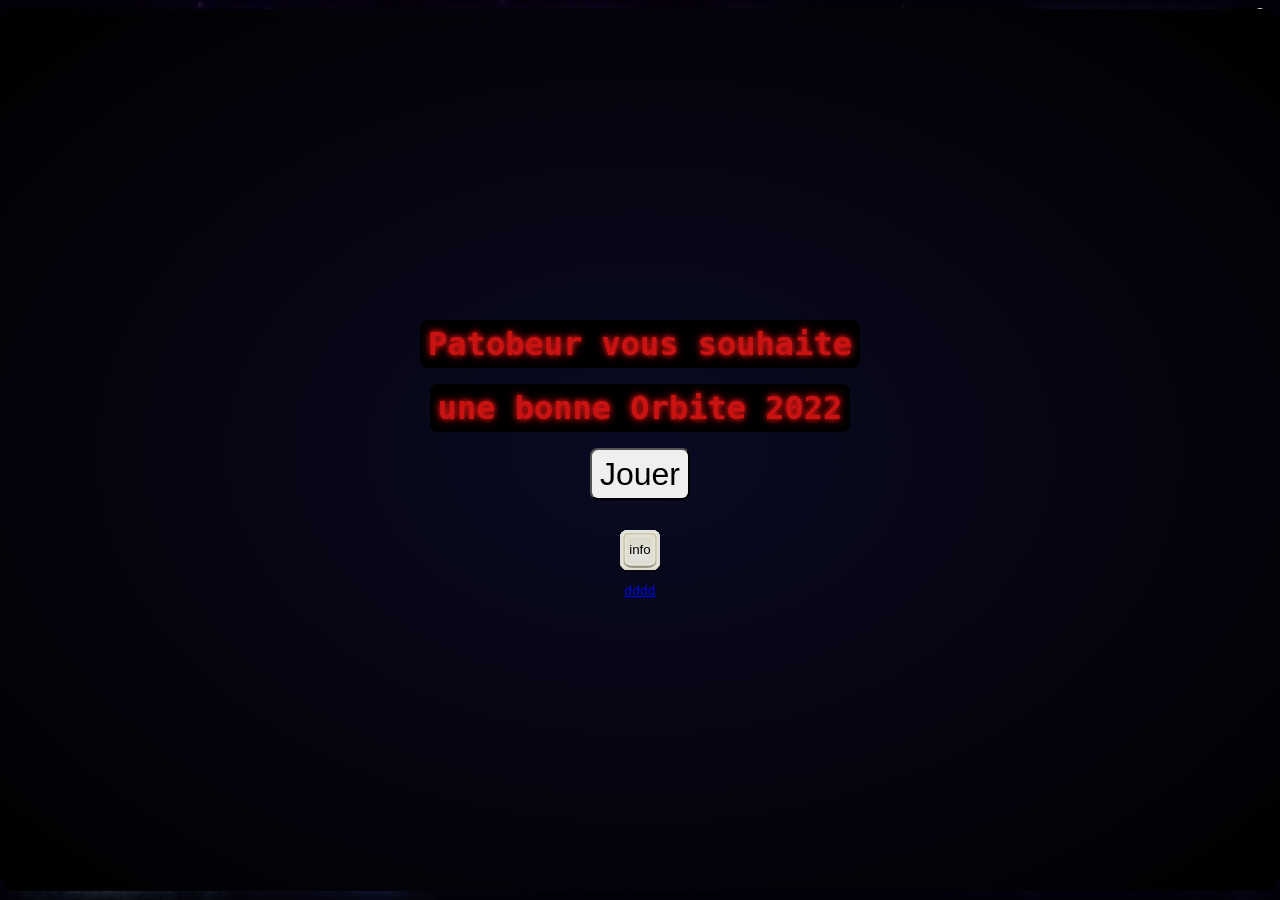
==== commit 8c3a2bcc: "modified:   index.html 	modified:   index_old.html" ====
--- a/index_old.html
+++ b/index_old.html
@@ -179,9 +179,9 @@
 			</div>
 			<div id="pause">game paused</div>
 		</div>
-		<script src="assets/js/class/DivManager.js" id="divManager-js"></script>
-		<script src="assets/js/class/MobFactory.js" id="mobfactory-js"></script>
-		<script src="assets/js/class/Ordinator.js" id="ordinator-js"></script>
-		<script src="assets/js/class/main.js" id="main-js"></script>
+		<script src="src_old/DivManager.js" id="divManager-js"></script>
+		<script src="src_old/MobFactory.js" id="mobfactory-js"></script>
+		<script src="src_old/Ordinator.js" id="ordinator-js"></script>
+		<script src="src_old/main.js" id="main-js"></script>
 	</body>
 </html>
